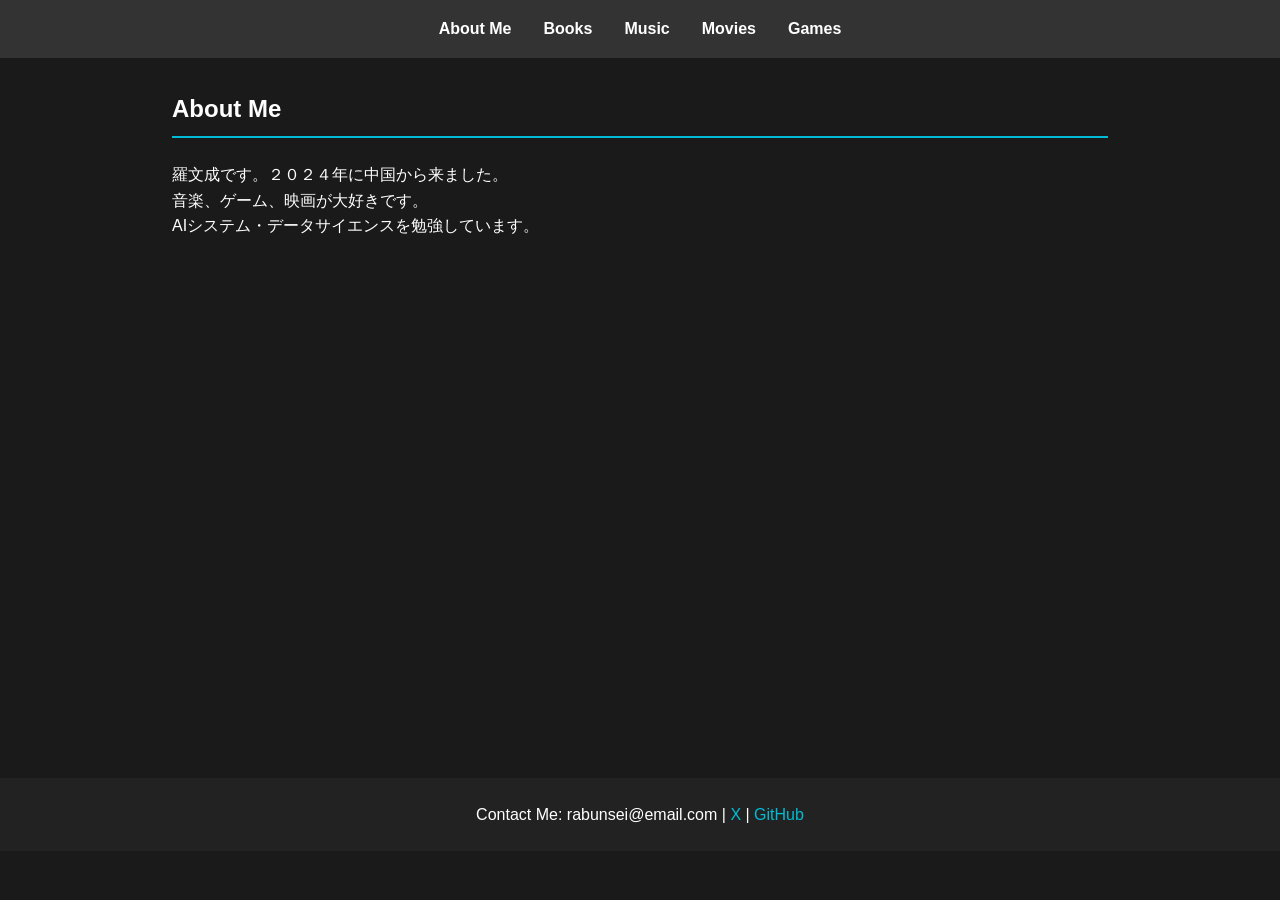
==== index.html @ b7b8fd30 "Add files via upload" ====
<!DOCTYPE html>
<html lang="en">

<head>
    <meta charset="UTF-8">
    <meta name="viewport" content="width=device-width, initial-scale=1.0">
    <title>羅文成</title>
    <link rel="stylesheet" href="css/style.css">
</head>

<body>

    <nav>
        <ul>
            <li><a href="#about" onclick="showSection('about')">About Me</a></li>
            <li><a href="#books" onclick="showSection('books')">Books</a></li>
            <li><a href="#music" onclick="showSection('music')">Music</a></li>
            <li><a href="#movies" onclick="showSection('movies')">Movies</a></li>
            <li><a href="#games" onclick="showSection('games')">Games</a></li>
        </ul>
    </nav>

    <main>
        <section id="about" class="content-section active">
            <h2>About Me</h2>
            <p>羅文成です。２０２４年に中国から来ました。</p>
            <p>音楽、ゲーム、映画が大好きです。</p>
            <p>AIシステム・データサイエンスを勉強しています。</p>
        </section>

        <section id="books" class="content-section">
            <h2>Favorite Books</h2>
            <div class="item-grid">
                <div class="item">
                    <img src="images/pale-horse.jpg" alt="Behold a Pale Horse">
                    <h3>Behold a Pale Horse</h3>
                </div>
                <div class="item">
                    <img src="images/hellbound-heart.jpg" alt="The Hellbound Heart">
                    <h3>The Hellbound Heart</h3>
                </div>
            </div>
        </section>

        <section id="music" class="content-section">
            <h2>Favorite Music</h2>
            <div class="item-grid">
                <div class="item">
                    <img src="images/arch-enemy.jpg" alt="Arch Enemy">
                    <h3>Arch Enemy</h3>
                </div>
                <div class="item">
                    <img src="images/moritaka.jpg" alt="Moritaka Chisato">
                    <h3>Moritaka Chisato</h3>
                </div>
                <div class="item">
                    <img src="images/avenged-sevenfold.jpg" alt="Avenged Sevenfold">
                    <h3>Avenged Sevenfold</h3>
                </div>
            </div>
        </section>

        <section id="movies" class="content-section">
            <h2>Favorite Movies</h2>
            <div class="item-grid">
                <div class="item">
                    <img src="images/the-thing.jpg" alt="The Thing (1982)">
                    <h3>The Thing (1982)</h3>
                </div>
                <div class="item">
                    <img src="images/They-Live.jpg" alt="They Live (1988)">
                    <h3>They Live (1988)</h3>
                </div>
                <div class="item">
                    <img src="images/little-forest.jpg" alt="Little Forest: Summer/Autumn">
                    <h3>Little Forest: Summer/Autumn (2014)</h3>
                </div>
            </div>
        </section>

        <section id="games" class="content-section">
            <h2>Favorite Games</h2>
            <div class="item-grid">
                <div class="item">
                    <img src="images/mtg-arena.png" alt="MTG Arena">
                    <h3>MTG Arena</h3>
                </div>
                <div class="item">
                    <img src="images/kards.jpg" alt="Kards">
                    <h3>Kards</h3>
                </div>
                <div class="item">
                    <img src="images/world-of-warcraft.jpg" alt="World of Warcraft">
                    <h3>World of Warcraft</h3>
                </div>
            </div>
        </section>
    </main>

    <footer>
        <p>Contact Me: rabunsei@email.com | <a href="#">X</a> | <a href="#">GitHub</a></p>
    </footer>

    <script src="js/script.js"></script>
</body>

</html>
---- css/style.css ----
* {
    margin: 0;
    padding: 0;
    box-sizing: border-box;
    font-family: Arial, sans-serif;
}

body {
    background-color: #1a1a1a;
    color: #fff;
    line-height: 1.6;
}

nav {
    background-color: #333;
    padding: 1rem;
    position: sticky;
    top: 0;
}

nav ul {
    list-style: none;
    display: flex;
    justify-content: center;
    gap: 2rem;
}

nav ul li a {
    color: #fff;
    text-decoration: none;
    font-weight: bold;
    cursor: pointer;
}

nav ul li a:hover {
    color: #00bcd4;
}

main {
    padding: 2rem;
    max-width: 1000px;
    margin: 0 auto;
    min-height: 80vh;
}

.content-section {
    display: none;
    animation: fadeIn 0.5s ease;
}

.content-section.active {
    display: block;
}

@keyframes fadeIn {
    from { opacity: 0; transform: translateY(10px); }
    to { opacity: 1; transform: translateY(0); }
}

h2 {
    margin-bottom: 1.5rem;
    border-bottom: 2px solid #00bcd4;
    padding-bottom: 0.5rem;
}

.item-grid {
    display: grid;
    grid-template-columns: repeat(auto-fit, minmax(200px, 1fr));
    gap: 1.5rem;
}

.item {
    background-color: #2a2a2a;
    padding: 1rem;
    border-radius: 8px;
    text-align: center;
}

.item img {
    width: 100%;
    height: 250px;
    object-fit: cover;
    border-radius: 4px;
    margin-bottom: 0.5rem;
}

footer {
    background-color: #222;
    text-align: center;
    padding: 1.5rem;
    margin-top: auto;
}

footer a {
    color: #00bcd4;
    text-decoration: none;
}
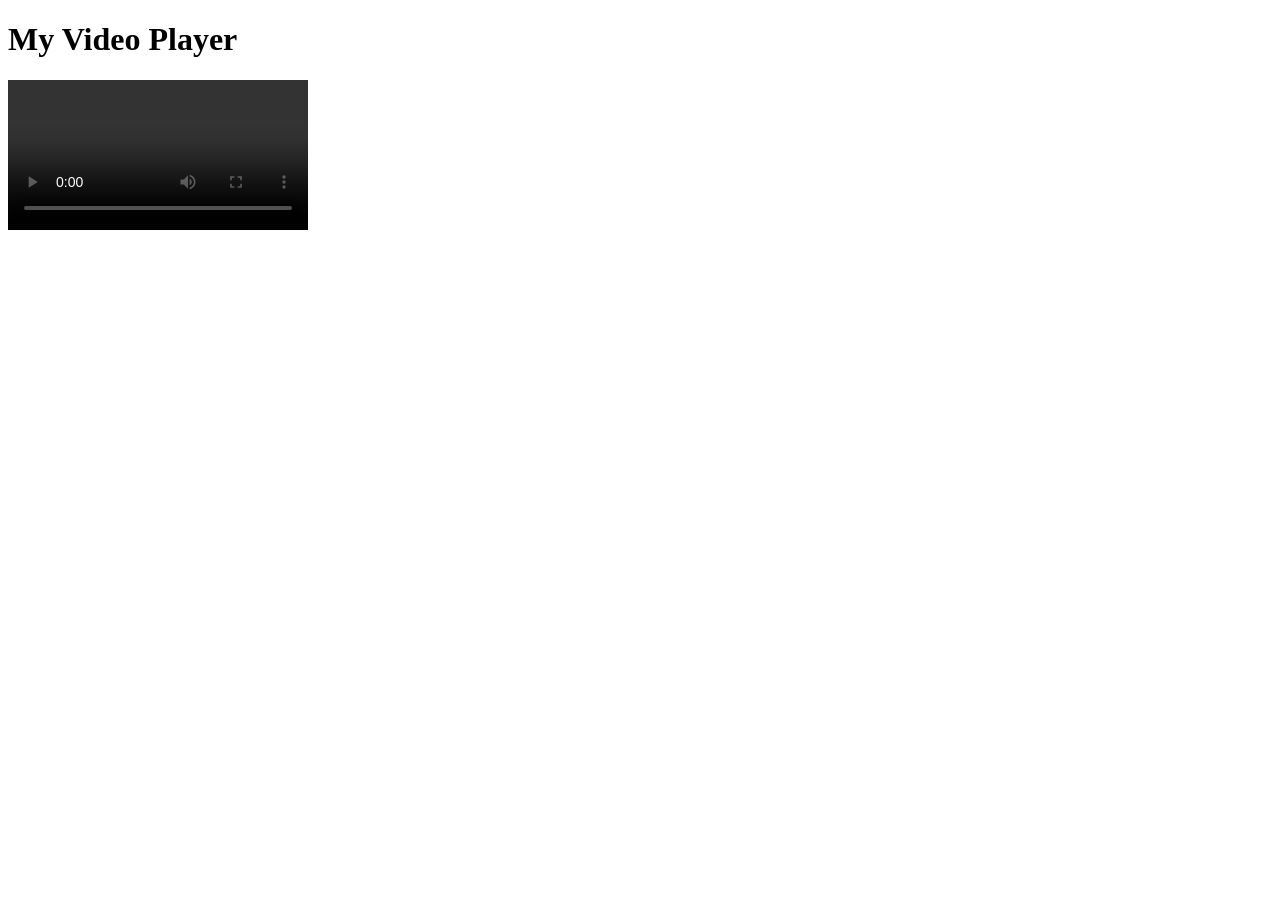
==== commit d5444fde: "Add files via upload" ====
--- a/index.html
+++ b/index.html
@@ -1,107 +1,26 @@
 <!DOCTYPE html>
 <html lang="en">
-
 <head>
     <meta charset="UTF-8">
     <meta name="viewport" content="width=device-width, initial-scale=1.0">
-    <title>羅文成</title>
-    <link rel="stylesheet" href="css/style.css">
+    <title>Simple Video Player</title>
+    <link rel="stylesheet" href="styles.css">
 </head>
-
 <body>
 
-    <nav>
-        <ul>
-            <li><a href="#about" onclick="showSection('about')">About Me</a></li>
-            <li><a href="#books" onclick="showSection('books')">Books</a></li>
-            <li><a href="#music" onclick="showSection('music')">Music</a></li>
-            <li><a href="#movies" onclick="showSection('movies')">Movies</a></li>
-            <li><a href="#games" onclick="showSection('games')">Games</a></li>
-        </ul>
-    </nav>
+    <div class="video-container">
+        <h1>My Video Player</h1>
+        <video controls preload="metadata">
+            <!-- Replace with your video file path or URL -->
+            <source src="a.mp4" type="video/mp4">
+            
+            <!-- Subtitle track configuration -->
+            <track src="a.vtt" kind="subtitles" srclang="en" label="English" default>
+            
+            Your browser does not support the video tag.
+        </video>
+    </div>
 
-    <main>
-        <section id="about" class="content-section active">
-            <h2>About Me</h2>
-            <p>羅文成です。２０２４年に中国から来ました。</p>
-            <p>音楽、ゲーム、映画が大好きです。</p>
-            <p>AIシステム・データサイエンスを勉強しています。</p>
-        </section>
+</body>
+</html>
 
-        <section id="books" class="content-section">
-            <h2>Favorite Books</h2>
-            <div class="item-grid">
-                <div class="item">
-                    <img src="images/pale-horse.jpg" alt="Behold a Pale Horse">
-                    <h3>Behold a Pale Horse</h3>
-                </div>
-                <div class="item">
-                    <img src="images/hellbound-heart.jpg" alt="The Hellbound Heart">
-                    <h3>The Hellbound Heart</h3>
-                </div>
-            </div>
-        </section>
-
-        <section id="music" class="content-section">
-            <h2>Favorite Music</h2>
-            <div class="item-grid">
-                <div class="item">
-                    <img src="images/arch-enemy.jpg" alt="Arch Enemy">
-                    <h3>Arch Enemy</h3>
-                </div>
-                <div class="item">
-                    <img src="images/moritaka.jpg" alt="Moritaka Chisato">
-                    <h3>Moritaka Chisato</h3>
-                </div>
-                <div class="item">
-                    <img src="images/avenged-sevenfold.jpg" alt="Avenged Sevenfold">
-                    <h3>Avenged Sevenfold</h3>
-                </div>
-            </div>
-        </section>
-
-        <section id="movies" class="content-section">
-            <h2>Favorite Movies</h2>
-            <div class="item-grid">
-                <div class="item">
-                    <img src="images/the-thing.jpg" alt="The Thing (1982)">
-                    <h3>The Thing (1982)</h3>
-                </div>
-                <div class="item">
-                    <img src="images/They-Live.jpg" alt="They Live (1988)">
-                    <h3>They Live (1988)</h3>
-                </div>
-                <div class="item">
-                    <img src="images/little-forest.jpg" alt="Little Forest: Summer/Autumn">
-                    <h3>Little Forest: Summer/Autumn (2014)</h3>
-                </div>
-            </div>
-        </section>
-
-        <section id="games" class="content-section">
-            <h2>Favorite Games</h2>
-            <div class="item-grid">
-                <div class="item">
-                    <img src="images/mtg-arena.png" alt="MTG Arena">
-                    <h3>MTG Arena</h3>
-                </div>
-                <div class="item">
-                    <img src="images/kards.jpg" alt="Kards">
-                    <h3>Kards</h3>
-                </div>
-                <div class="item">
-                    <img src="images/world-of-warcraft.jpg" alt="World of Warcraft">
-                    <h3>World of Warcraft</h3>
-                </div>
-            </div>
-        </section>
-    </main>
-
-    <footer>
-        <p>Contact Me: rabunsei@email.com | <a href="#">X</a> | <a href="#">GitHub</a></p>
-    </footer>
-
-    <script src="js/script.js"></script>
-</body>
-
-</html>
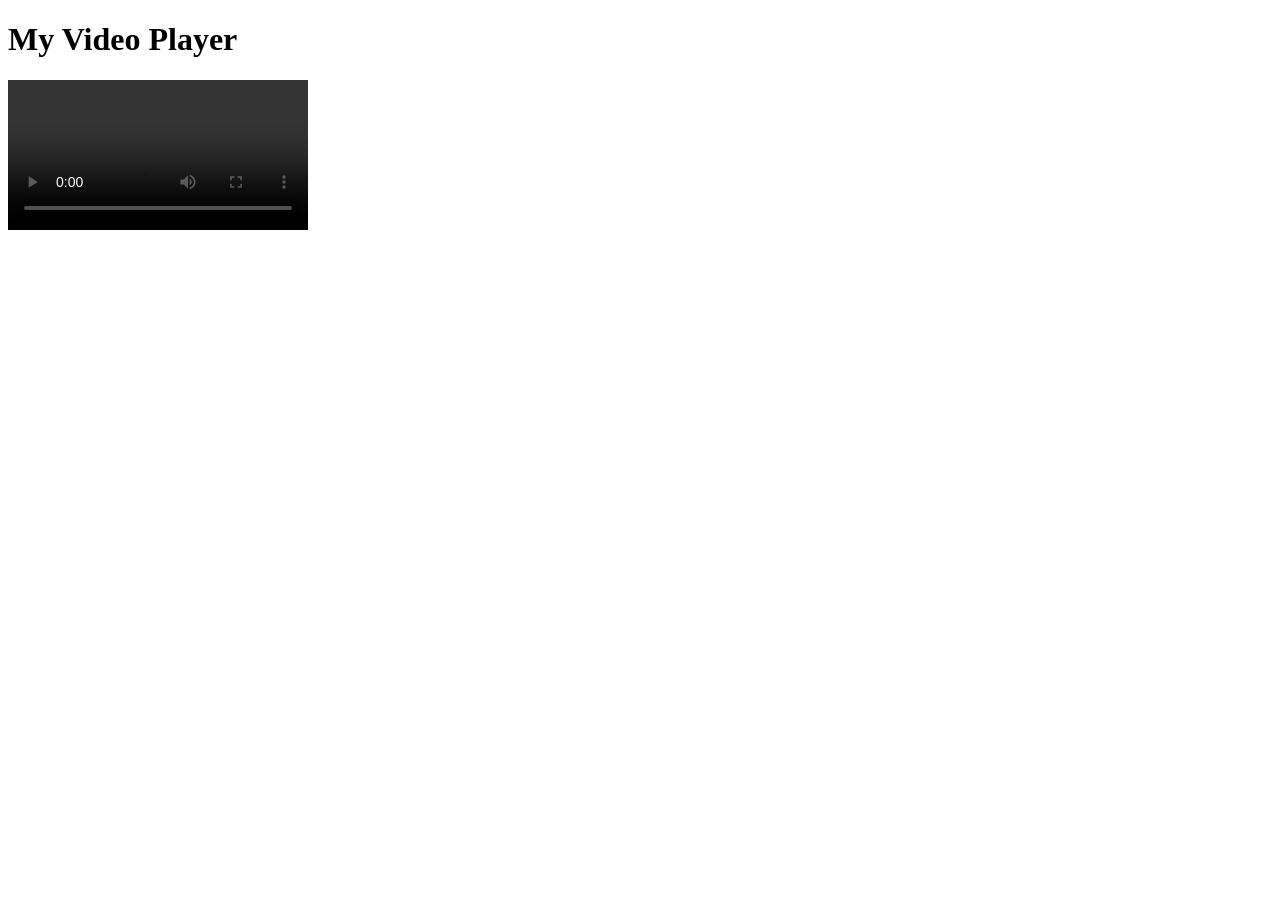
==== commit 7db7a260: "Update index.html" ====
--- a/index.html
+++ b/index.html
@@ -12,7 +12,7 @@
         <h1>My Video Player</h1>
         <video controls preload="metadata">
             <!-- Replace with your video file path or URL -->
-            <source src="a.mp4" type="video/mp4">
+            <source src="https://files.catbox.moe/a06h04.mp4" type="video/mp4">
             
             <!-- Subtitle track configuration -->
             <track src="a.vtt" kind="subtitles" srclang="en" label="English" default>
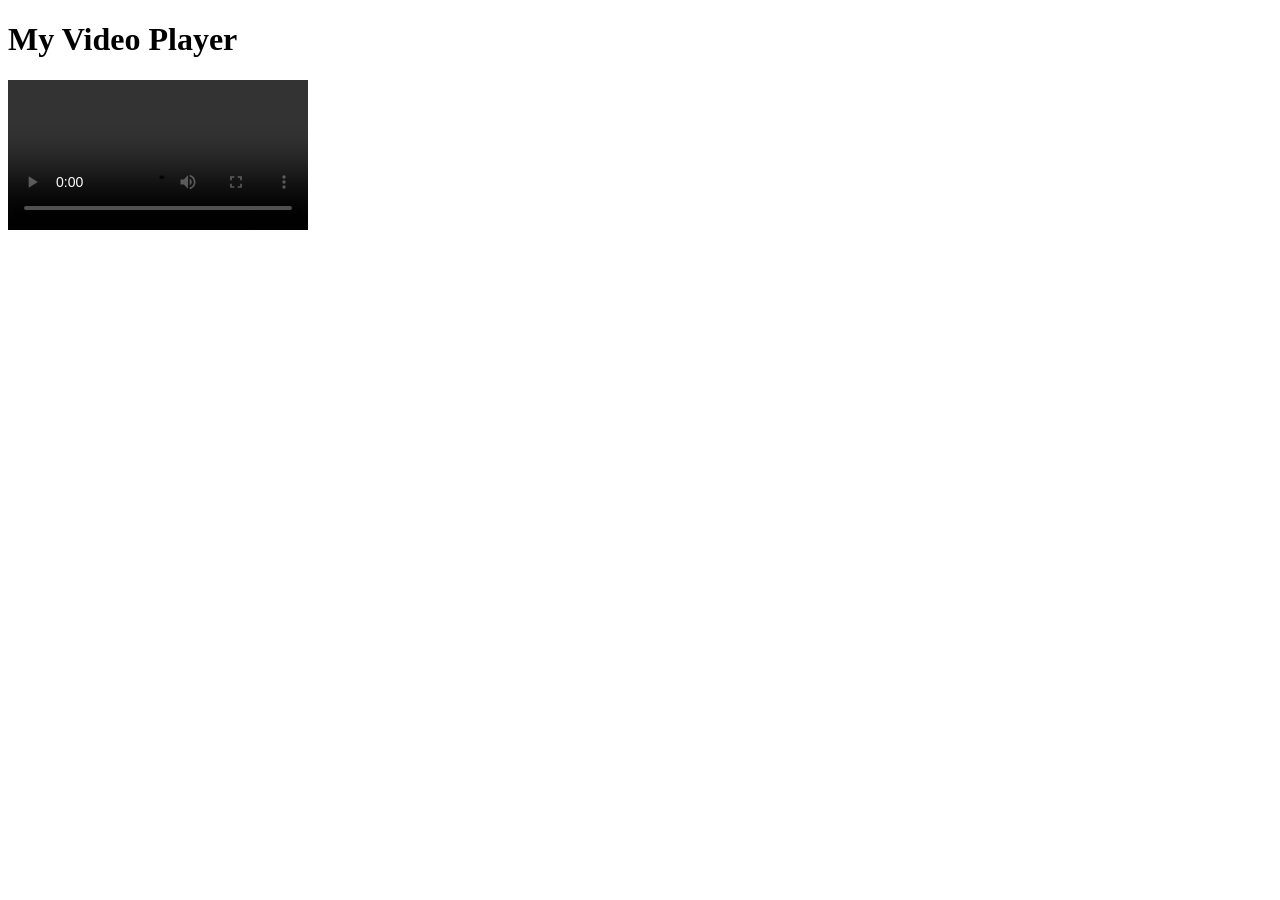
==== commit d57f83fb: "Update index.html" ====
--- a/index.html
+++ b/index.html
@@ -3,7 +3,7 @@
 <head>
     <meta charset="UTF-8">
     <meta name="viewport" content="width=device-width, initial-scale=1.0">
-    <title>Simple Video Player</title>
+    <title></title>
     <link rel="stylesheet" href="styles.css">
 </head>
 <body>
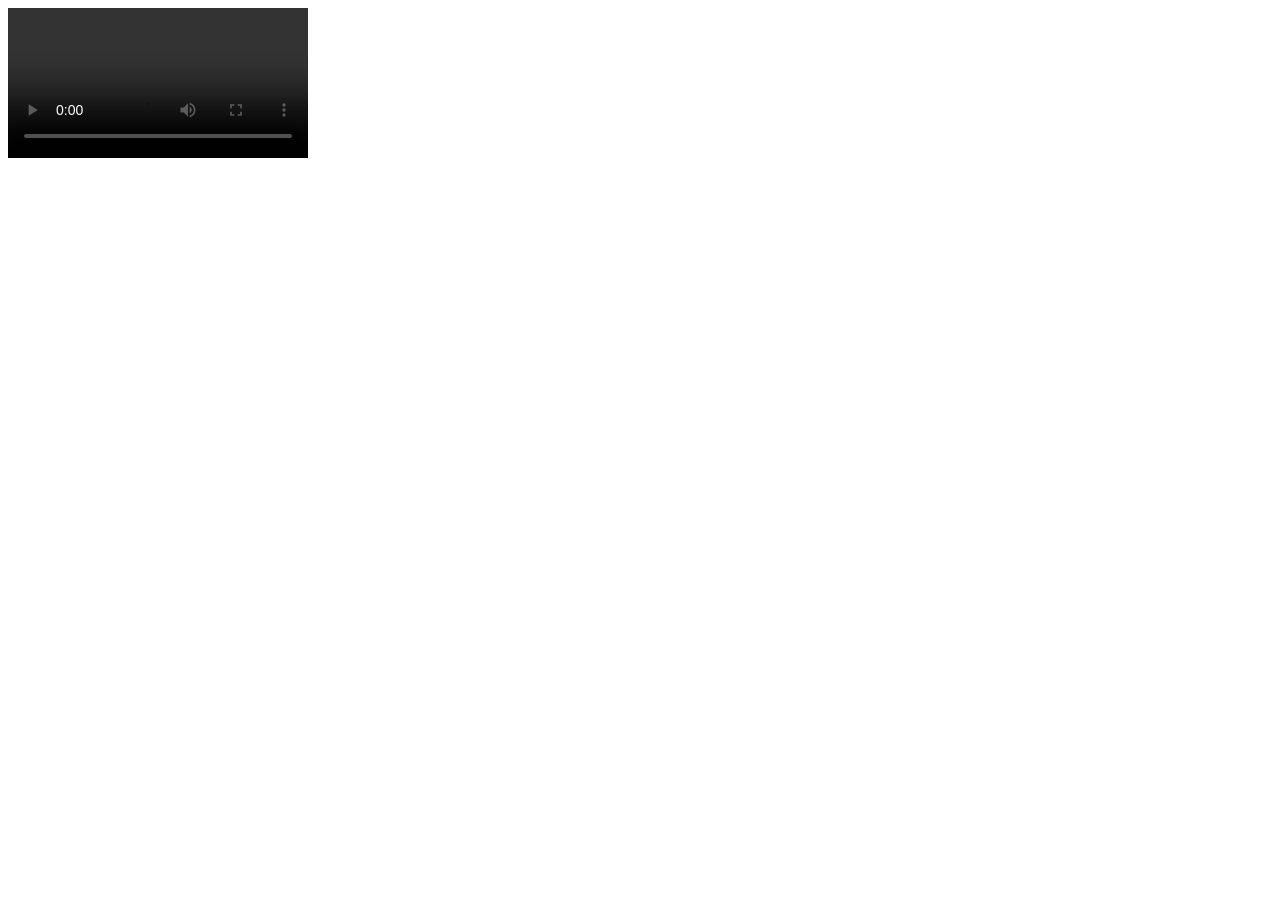
==== commit f23fab1e: "Update index.html" ====
--- a/index.html
+++ b/index.html
@@ -9,7 +9,6 @@
 <body>
 
     <div class="video-container">
-        <h1>My Video Player</h1>
         <video controls preload="metadata">
             <!-- Replace with your video file path or URL -->
             <source src="https://files.catbox.moe/a06h04.mp4" type="video/mp4">
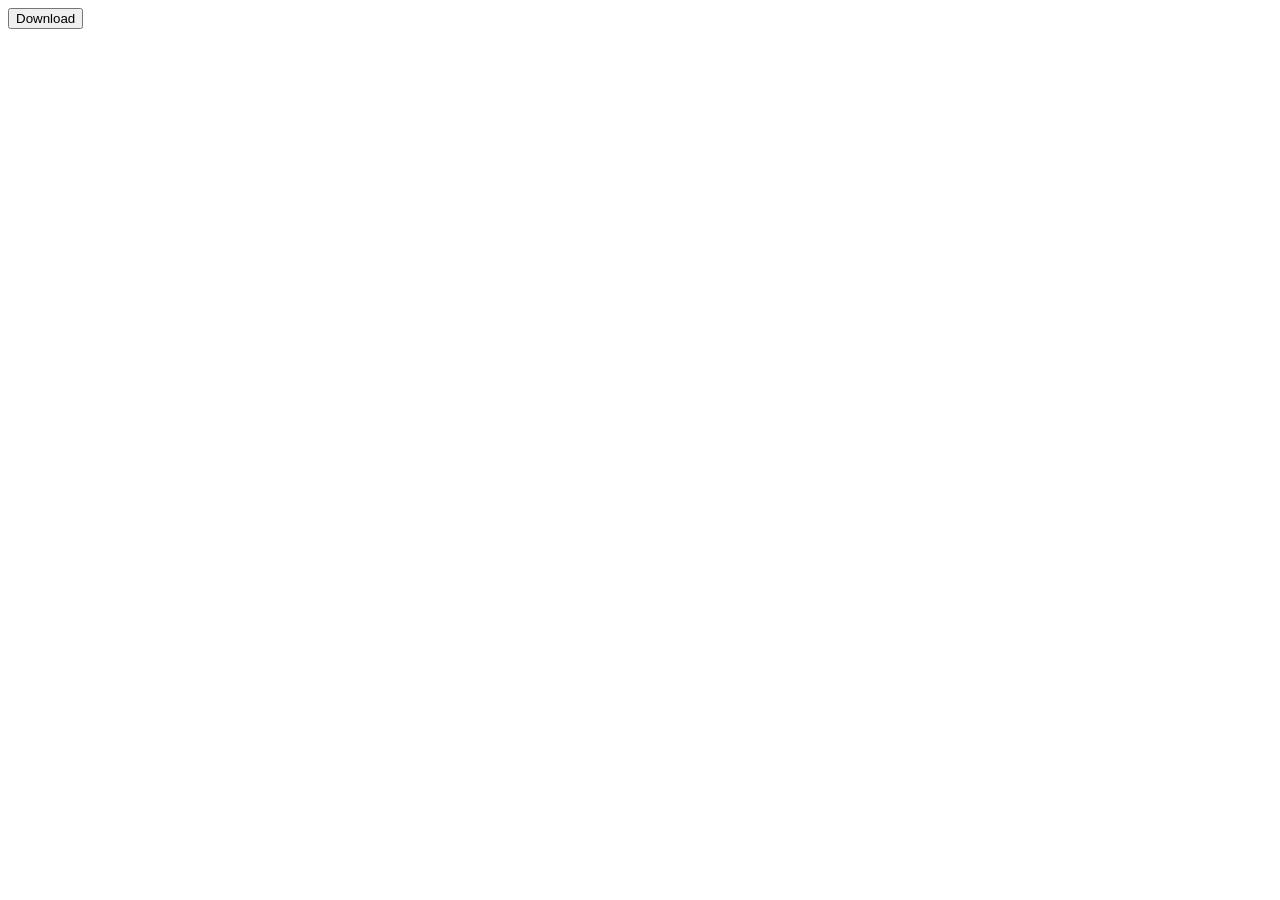
==== commit f1868a5e: "Add files via upload" ====
--- a/index.html
+++ b/index.html
@@ -3,23 +3,11 @@
 <head>
     <meta charset="UTF-8">
     <meta name="viewport" content="width=device-width, initial-scale=1.0">
-    <title></title>
-    <link rel="stylesheet" href="styles.css">
+    <title>Document</title>
 </head>
 <body>
-
-    <div class="video-container">
-        <video controls preload="metadata">
-            <!-- Replace with your video file path or URL -->
-            <source src="https://files.catbox.moe/a06h04.mp4" type="video/mp4">
-            
-            <!-- Subtitle track configuration -->
-            <track src="a.vtt" kind="subtitles" srclang="en" label="English" default>
-            
-            Your browser does not support the video tag.
-        </video>
-    </div>
-
+    <a href="1.zip" download>
+    <button>Download</button>
+</a>
 </body>
-</html>
-
+</html>
